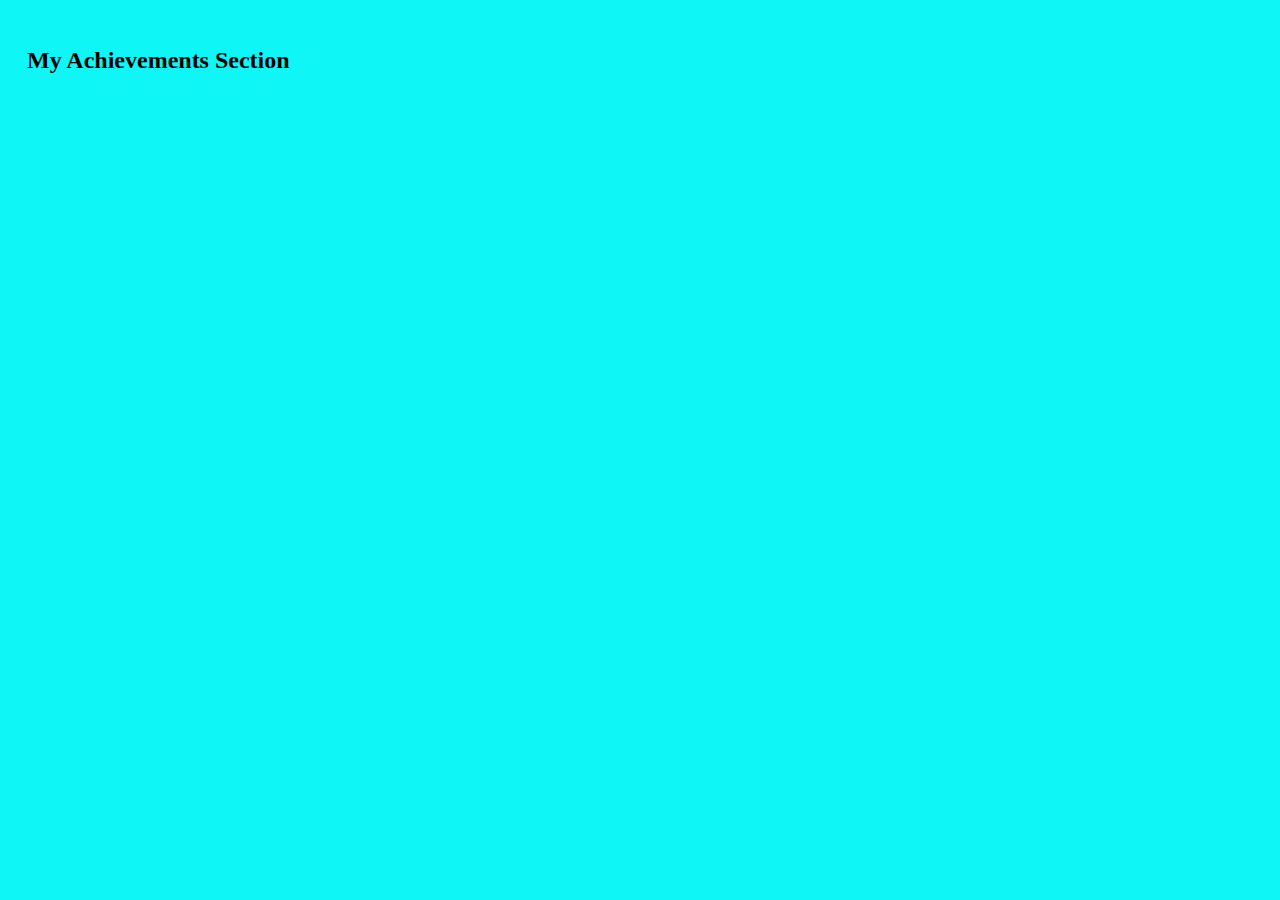
==== achievement.html @ 360ec6cb "Create achievement.html" ====
<!DOCTYPE html>
<html lang="en">
<head>
    <meta charset="UTF-8">
    <meta name="viewport" content="width=device-width, initial-scale=1.0">
    <title> Achievement </title>

     <link rel="stylesheet" href="style.css">
</head>
<body>

    <h2> My Achievements  Section </h2>
    
</body>
</html>
---- style.css ----
body{
    background-color: rgb(15, 246, 246);
    padding: 2px;
    margin: 25px;
}


img{
    align-items: center;
    position: relative;
    top: 30px;
}


#welcome{
    color: red;
    text-decoration: dotted;
    text-align:start;
    text-transform: initial;
    text-shadow:rgb(18, 15, 14);
    font-weight:300;
    position: relative;
    top: 20px;
    
}
 

.portfolioSection:hover {
        color: red;
        background-color: rgb(10, 191, 10);
    
}
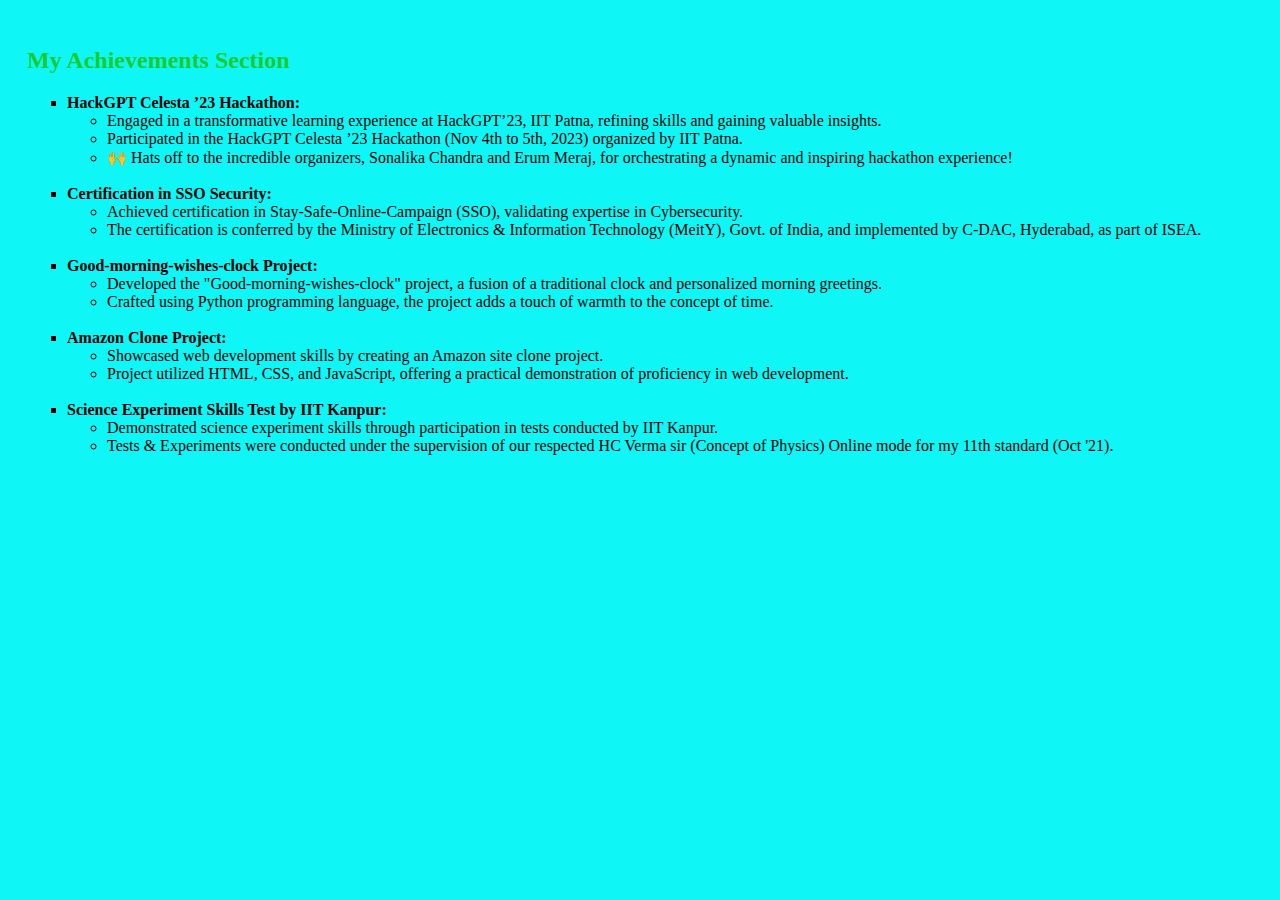
==== commit b5799a70: "Update achievement.html" ====
--- a/achievement.html
+++ b/achievement.html
@@ -9,7 +9,67 @@
 </head>
 <body>
 
-    <h2> My Achievements  Section </h2>
-    
-</body>
-</html>
+    <h2 style="color: rgba(26, 199, 14, 0.9);"> My Achievements  Section </h2>
+
+        <ul style="list-style-type:square;"> 
+            <li> <b> HackGPT Celesta ’23 Hackathon: </b>
+
+
+                <ul>
+                    <li>Engaged in a transformative learning experience at HackGPT’23, IIT Patna, refining skills and gaining valuable insights.</li>
+                    <li>Participated in the HackGPT Celesta ’23 Hackathon (Nov 4th to 5th, 2023) organized by IIT Patna.</li>
+                    <li>🙌 Hats off to the incredible organizers, Sonalika Chandra and Erum Meraj, for orchestrating a dynamic and inspiring hackathon experience!</li>
+                </ul>
+                <br>
+
+            <li><b> Certification in SSO  Security:</b>
+                <ul>
+                    <li>Achieved certification in Stay-Safe-Online-Campaign (SSO), validating expertise in Cybersecurity.</li>
+                    <li>The certification is conferred by the Ministry of Electronics & Information Technology (MeitY), Govt. of India, and implemented by C-DAC, Hyderabad, as part of ISEA.</li>
+                </ul>
+            </li>
+            <br>
+
+            <li><b> Good-morning-wishes-clock Project:</b>
+                <ul>
+                    <li> Developed the "Good-morning-wishes-clock" project, a fusion of a traditional clock and personalized morning greetings.</li>
+                    <li>Crafted using Python programming language, the project adds a touch of warmth to the concept of time.</li>
+                </ul>
+        </li>
+        <br> 
+
+        <li><b> Amazon Clone Project:</b>
+                    <ul>
+                        <li>Showcased web development skills by creating an Amazon site clone project.</li>
+                        <li>Project utilized HTML, CSS, and JavaScript, offering a practical demonstration of proficiency in web development.</li>
+                    </ul>
+            </li>
+            <br>
+
+            <li><b> Science Experiment Skills Test by IIT Kanpur:</b>
+                <ul>
+                    <li> Demonstrated science experiment skills through participation in tests conducted by IIT Kanpur.</li>
+                    <li>Tests & Experiments were conducted under the supervision of our respected HC Verma sir (Concept of Physics)  Online mode for my 11th standard (Oct '21).</li>
+                </ul>
+            </li>
+            <br>
+
+            
+            </li>
+        </ul>
+                        
+        </body>
+        </html>
+            
+
+            
+            
+
+
+                
+
+            
+                
+                
+                
+                
